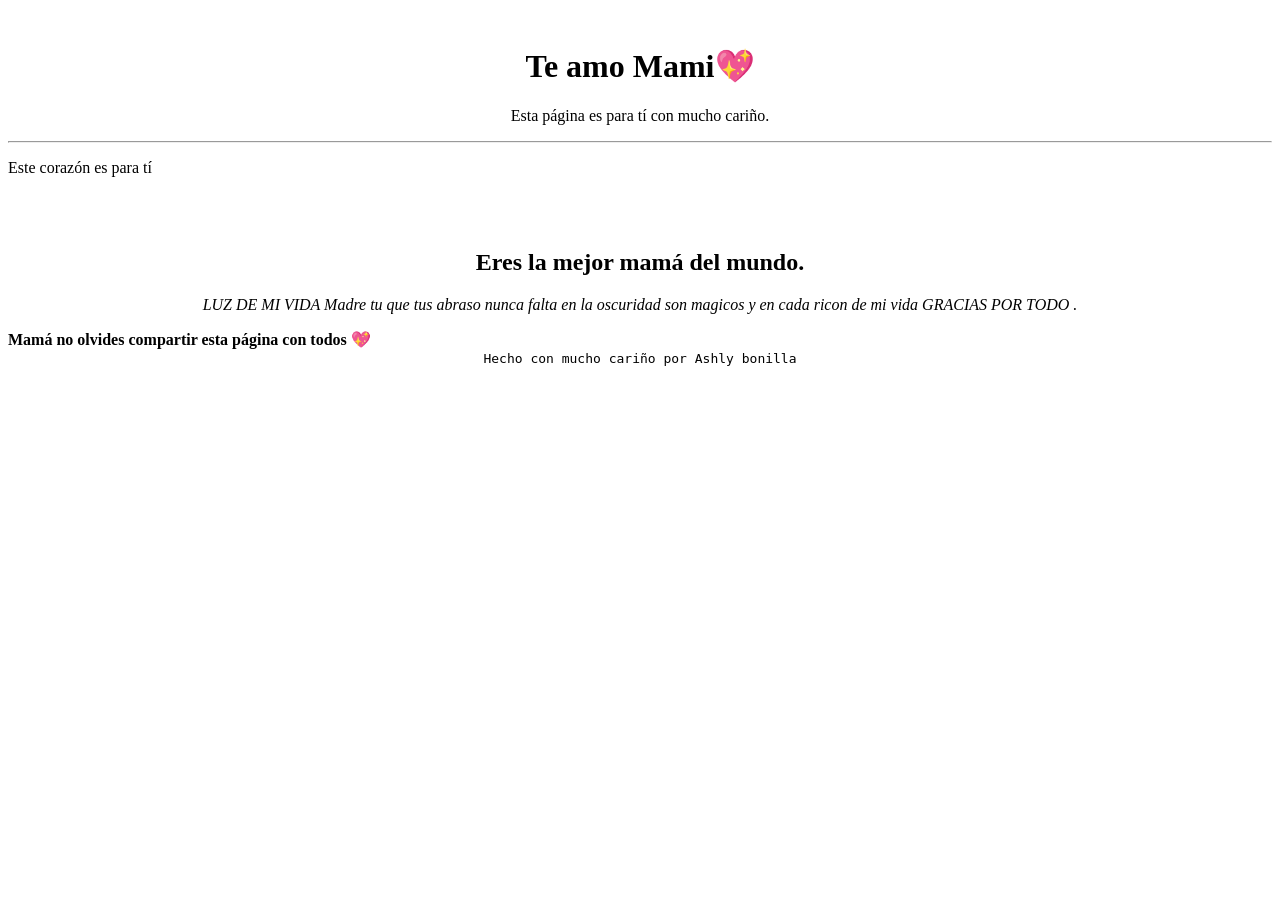
==== docs/index.html @ 835ea748 "1" ====
<!DOCTYPE html>
<html lang="en">
<head>
  <meta charset="UTF-8">
  <meta name="viewport" content="width=device-width, initial-scale=1.0">
  <title>💕 Silvia 💕</title>
</head>
<body>
  <header>
    <div style="width: 100%; text-align: center;">
      <img width="200px" src="https://tse2.mm.bing.net/th/id/OIP.tnbT38kGY3yY0z0gsshfdAAAAA?rs=1&pid=ImgDetMain&o=7&rm=3" alt="">
    </div>
    <h1 style="text-align: center;">
      Te amo Mami💖
    </h1>
    <p style="text-align: center;">
      Esta página es para tí con mucho cariño.
    </p>
    <hr>
  </header>
  <main>
    <p>

      Este corazón es para tí
      
    </p>
    <br>
    <div style="width: 100%; text-align: center;">
      <img style="width: 100%; max-width: 400px;" src="https://tse1.mm.bing.net/th/id/OIP.IkLHC3bJBGNPCFRtoQX-lgHaGB?rs=1&pid=ImgDetMain&o=7&rm=3" alt="">
    </div>
    <h2 style="text-align: center;">

      Eres la mejor mamá del mundo.

      </h2>
    <p style="text-align: center;">
      <em>
        
        LUZ DE MI VIDA
        Madre tu que tus abraso nunca falta en la oscuridad  son magicos y en cada ricon de mi vida  GRACIAS POR TODO .
         <div classes"></div>

      </em>
    </p>
    <strong>
      Mamá no olvides compartir esta página con todos 💖
    </strong>
  </main>
  <footer  style="text-align: center;">
    <code>

      Hecho con mucho cariño por Ashly bonilla 

    </code>
  </footer>
</body>
</html>
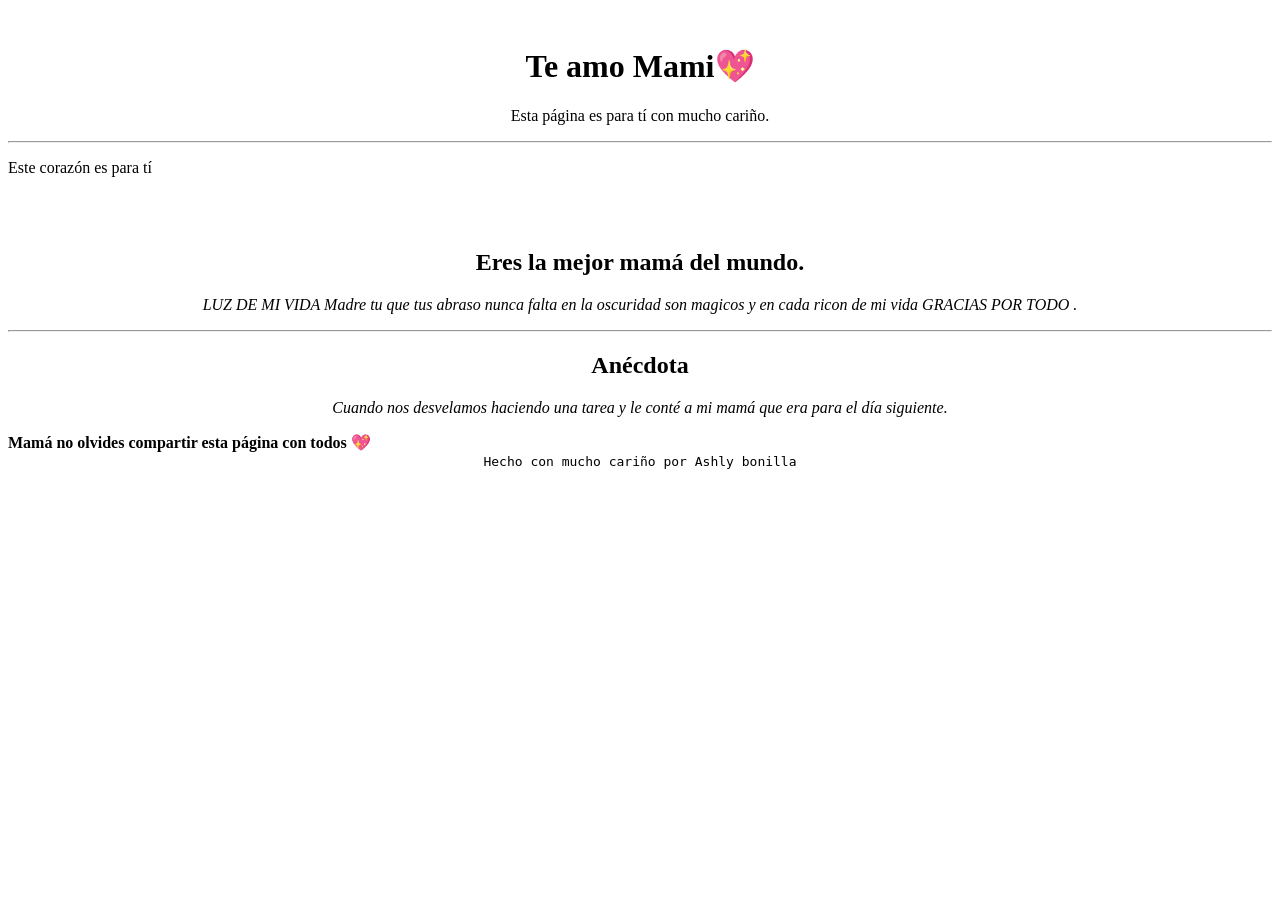
==== commit 67fccd30: "." ====
--- a/docs/index.html
+++ b/docs/index.html
@@ -38,7 +38,21 @@
         
         LUZ DE MI VIDA
         Madre tu que tus abraso nunca falta en la oscuridad  son magicos y en cada ricon de mi vida  GRACIAS POR TODO .
-         <div classes"></div>
+         
+
+      </em>
+    </p>
+    <hr>
+    <h2 style="text-align: center;">
+
+      Anécdota
+
+      </h2>
+    <p style="text-align: center;">
+      <em>
+        
+        Cuando nos desvelamos haciendo una tarea y le conté a mi mamá que era para el día siguiente.
+         
 
       </em>
     </p>
